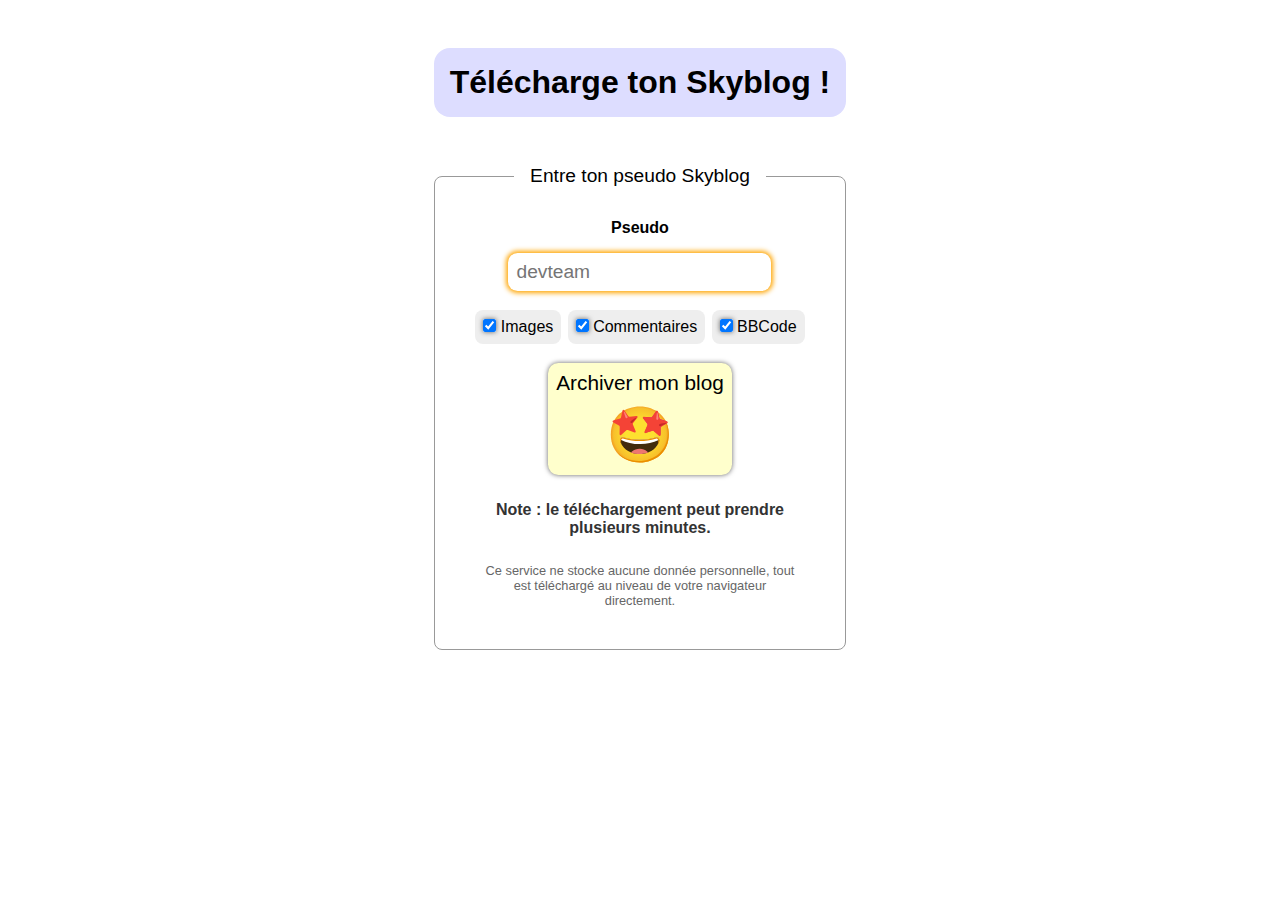
==== index.html @ 5f687f25 "Allow to download only posts, no images, no comments, for large blogs" ====
<!DOCTYPE html>
<html>
<head>
	<meta charset="utf-8" />
	<script type="text/javascript" src="jszip.js"></script>
	<script type="text/javascript" src="site.js"></script>
	<link rel="stylesheet" type="text/css" href="site.css" />
	<title>Télécharge ton Skyblog</title>
</head>

<body>
<div id="progress">
	<h3>Patience, téléchargement en cours…</h3>
	<dl>
		<dt>Articles</dt>
		<dd><progress id="posts" value=0></progress></dd>
		<dt>Images</dt>
		<dd><progress id="images" value=0></progress></dd>
	</dl>
</div>


<div id="finished" style="display: none">
	<h1>Téléchargement terminé !</h1>
	<p class="help"><a href="./">Recommencer</a></p>
</div>

<form method="post" action="">
	<h1>Télécharge ton Skyblog !</h1>
	<fieldset>
		<legend>
			Entre ton pseudo Skyblog
		</legend>
		<dl>
			<dt><label for="f_username">Pseudo</label></dt>
			<dd><input type="text" name="username" id="f_username" placeholder="devteam" /></dd>
			<dd class="check">
				<label><input type="checkbox" id="f_images" value=1 checked="checked" /> Images</label>
				<label><input type="checkbox" id="f_comments" value=1 checked="checked" /> Commentaires</label>
				<label><input type="checkbox" id="f_bbcode" value=1 checked="checked" /> BBCode</label>
			</dd>
			<dt>
				<button type="submit"><span>Archiver mon blog</span>
<svg enable-background="new 0 0 128 128" viewBox="0 0 128 128" xmlns="http://www.w3.org/2000/svg" xmlns:xlink="http://www.w3.org/1999/xlink"><radialGradient id="a" cx="63.6" cy="62.9" gradientUnits="userSpaceOnUse" r="56.9597"><stop offset=".5" stop-color="#fde030"/><stop offset=".92" stop-color="#f7c02b"/><stop offset="1" stop-color="#f4a223"/></radialGradient><radialGradient id="b" cx="94.5202" cy="89.652" fx="85.857" fy="82.6402" gradientTransform="matrix(1 0 0 -1 0 130)" gradientUnits="userSpaceOnUse" r="23.9109"><stop offset=".2" stop-color="#ff4081"/><stop offset=".88" stop-color="#cc1775"/></radialGradient><path d="m63.6 118.8c-27.9 0-58-17.5-58-55.9s30.1-55.9 58-55.9c15.5 0 29.8 5.1 40.4 14.4 11.5 10.2 17.6 24.6 17.6 41.5s-6.1 31.2-17.6 41.4c-10.6 9.3-25 14.5-40.4 14.5z" fill="url(#a)"/><path d="m111.49 29.67c5.33 8.6 8.11 18.84 8.11 30.23 0 16.9-6.1 31.2-17.6 41.4-10.6 9.3-25 14.5-40.4 14.5-18.06 0-37-7.35-48.18-22.94 10.76 17.66 31 25.94 50.18 25.94 15.4 0 29.8-5.2 40.4-14.5 11.5-10.2 17.6-24.5 17.6-41.4 0-12.74-3.47-24.06-10.11-33.23z" fill="#eb8f00"/><path d="m95.92 17.13-8.06 10.7c-.4.52-1.02.82-1.68.79l-13.38-.57c-1.1-.05-2.04.81-2.09 1.91-.02.44.11.87.36 1.23l7.69 11c.37.53.46 1.2.24 1.81l-4.68 12.56c-.38 1.04.15 2.19 1.18 2.57.41.15.85.16 1.27.04l12.81-3.92c.63-.19 1.31-.06 1.83.35l10.49 8.33c.87.68 2.12.54 2.81-.33.27-.35.42-.77.43-1.21l.23-13.39c.01-.66.35-1.27.9-1.63l11.16-7.37c.92-.61 1.18-1.85.57-2.77-.24-.37-.6-.65-1.02-.79l-12.67-4.36c-.64-.21-1.13-.73-1.31-1.38l-3.56-12.91c-.3-1.06-1.41-1.68-2.47-1.38-.42.12-.79.37-1.05.72z" fill="url(#b)"/><path d="m99.81 16.89 3 13.92c.23 1.07 1.02 1.93 2.07 2.24l13.38 4c1 .36 1.52 1.46 1.16 2.46-.14.4-.41.73-.77.96l-12 6.52c-1.01.51-1.65 1.55-1.65 2.68l.12 14.59c-.03 1.05-.91 1.88-1.97 1.85-.42-.01-.83-.16-1.15-.43l-10.48-9.41c-.81-.74-1.96-.97-3-.61l-13.3 4.53c-1.02.29-2.08-.3-2.38-1.32-.12-.4-.1-.83.06-1.22l5.86-13.37c.44-1.02.29-2.19-.4-3.06l-8.51-10.73c-.59-.89-.35-2.08.53-2.68.34-.23.75-.34 1.17-.32l13.89 1.58c1.09.12 2.15-.36 2.78-1.25l8.22-11.62c.65-.84 1.86-.99 2.69-.33.34.26.57.61.68 1.02z" fill="#f44336"/><path d="m96.63 30.34 1-9.6c.07-.53.15-1.45 1-1.28.67.14.74 1.59.74 1.59l1.3 8.14c.48 3.09-.16 4-1.32 4.36-1.35.45-3-.46-2.72-3.21z" fill="#ff847a"/><path d="m105.65 46 9.47-4.69c.47-.26 1.31-.65.86-1.38-.37-.57-1.76-.14-1.76-.14l-7.71 1.33c-2.28.3-3.92 1.1-4.33 2.45-.53 1.74.82 3.49 3.47 2.43z" fill="#c62828"/><path d="m32.5 14.5 8 11.74c.62.9 1.67 1.39 2.76 1.29l13.92-1.37c1.06-.03 1.95.8 1.98 1.86.01.41-.1.81-.33 1.14l-8.63 10.63c-.7.86-.87 2.03-.44 3.05l5.65 13.45c.37.99-.13 2.1-1.12 2.47-.4.15-.83.16-1.24.04l-13.27-4.73c-1.03-.37-2.18-.16-3 .56l-10.58 9.25c-.82.66-2.02.53-2.69-.29-.27-.33-.42-.75-.42-1.17l.33-14.59c.03-1.11-.56-2.13-1.52-2.68l-11.9-6.7c-.9-.54-1.2-1.72-.65-2.62.23-.39.6-.69 1.03-.83l13.45-3.82c1.04-.29 1.84-1.13 2.1-2.18l3.19-13.87c.29-1.02 1.35-1.61 2.37-1.32.4.11.76.36 1.01.69z" fill="#f44336"/><path d="m34.66 28.15-2.74-9.26c-.13-.52-.41-1.4.43-1.56.67-.13 1.3 1.19 1.3 1.19l4.28 7c1.63 2.68 1.37 3.75.44 4.53s-2.93.75-3.71-1.9z" fill="#ff847a"/><path d="m48.94 39.16 7-7.94c.34-.41 1-1.09.26-1.59-.55-.4-1.67.53-1.67.53l-6.63 4.16c-2 1.14-3.21 2.5-3.07 3.91.17 1.86 2.07 2.96 4.11.93z" fill="#c62828"/><path d="m102.07 71.62c-1.4-2.53-4.44-3.64-7.14-2.62-10.26 2.99-20.9 4.48-31.59 4.43-10.69.05-21.33-1.44-31.59-4.43-2.69-1.02-5.73.08-7.13 2.6-1.36 2.51-.38 5.42.77 7.93 6.42 14.1 20.57 22.54 37.87 22.59h.16c17.3 0 31.45-8.49 37.88-22.59 1.14-2.53 2.13-5.4.77-7.91z" fill="#422b0d"/><path d="m79.35 98.14c-.37-.34-.75-.65-1.13-1-4.08-3.59-9.36-5.52-14.8-5.41-5.6-.09-11.05 1.77-15.42 5.27-.38.31-.78.61-1.15 1s-.57.67-.81 1c5.5 2.15 11.36 3.25 17.27 3.22h.16c5.66 0 11.27-1.01 16.57-3-.2-.38-.43-.74-.69-1.08z" fill="#ed7770"/><path d="m94.93 69c-10.26 2.99-20.9 4.48-31.59 4.43-10.69.05-21.33-1.44-31.59-4.43-2.69-1.02-5.73.08-7.13 2.6-.2.38-.36.78-.46 1.19.33.17.71.34 1.16.52 12.04 6.03 25.35 9.09 38.81 8.93 12.91.15 25.67-2.66 37.33-8.2.47-.2.86-.39 1.21-.57-.08-.65-.29-1.29-.6-1.87-1.4-2.52-4.44-3.63-7.14-2.6z" fill="#fff"/><path d="m102.11 71.63c-1.42-2.53-4.47-3.65-7.19-2.63-10.26 2.99-20.9 4.48-31.58 4.43-10.69.05-21.33-1.44-31.59-4.43-2.69-1.02-5.73.08-7.13 2.6-1.36 2.51-.38 5.42.77 7.93.51 1.13 1.08 2.24 1.71 3.31 0 0-2.1-7.78-.28-10.04.62-.96 1.66-1.56 2.8-1.62.47 0 .93.08 1.38.22 10.44 3.07 21.27 4.62 32.16 4.6h.35c10.89.02 21.72-1.53 32.16-4.6.45-.14.91-.22 1.38-.22 1.14.06 2.19.66 2.81 1.62 1.85 2.26-.28 10.07-.28 10.07.62-1.07 1.24-2.17 1.76-3.31 1.14-2.51 2.13-5.41.77-7.93z" fill="#eb8f00"/></svg></button>
			</dt>
		</dl>
		<p class="help"><strong>Note : le téléchargement peut prendre plusieurs minutes.</strong></p>
		<p class="help">Ce service ne stocke aucune donnée personnelle, tout est téléchargé au niveau de votre navigateur directement.</p>
	</fieldset>
</form>

<template id="sidebar_right">
	<div id="bloginfo" class="sidebar-info-bloc">
		<h3><span>Infos</span></h3>
		<ul>
			<li>Création : <em>#date_created#</em></li>
			<li>Mise à jour : <em>#date_updated#</em></li>
			<li><em>#nb_posts#</em> articles</li>
			<li><em>#nb_comments#</em> commentaires</li>
			<li><em>#nb_friends#</em> amis</li>
			<li><em>#nb_visits#</em> visites</li>
		</ul>
	</div>
	<!--
	<div id="fans" class="sidebar-info-bloc thumbnails">
		<h3>
			<a href="">
				<span>Ses amis</span>
				<span class="nb">#nb_friends#</span>
				<span class="pointe_border"></span>
			</a>
		</h3>
		<ul class="liste-amis clearfix">
			#friends#
		</ul>
	</div>
	-->
</template>

<template id="sidebar_left">
   <h1 class="blogtitle" itemprop="name">
		#title#
	</h1>

	<div class="mini-profil">
		<div class="mini-profil-avatar">
			<img class="avatar" src="images/avatar.png" />
			<p class="infos">
				<a class="" href="#">
					#username#
				</a>
			</p>
		</div>
	</div>
	<h4>Description :</h4>
	<p class="description" itemprop="description">
		#description#
	</p>
</template>

<template id="comment">
	<div class="comment-item identified">
		<div class="clearfix">
			<p class="comment_info">
				<strong>#username#</strong>,
				<strong>Posté le </strong> #date#
			</p>
			<p>#comment#</p>
		</div>
	</div>
	<hr>
</template>

<template id="post">
	<div id="articles_container" class="clearfix">
		<div id="#id_post#" class="bloc article_item #class#">
			<div class="frontadmin-blog-article-wrapper">
				<h2 class="bloc_title">
					<a class="plink" href="##id_post#" itemprop="name">#title#</a>
				</h2>
			</div>
			<div class="post clearfix">
				#thumbnail#
				<div class="text-image-container">
					#text#
				</div>
			</div>
			<div class="article_bottom">
				<div class="date">
					<p class="created_on">
						<span>
							<time itemprop="dateCreated">
								Posté le #created_at#
							</time>
						</span>
					</p>
					<p class="modified_on">
						<time itemprop="dateModified">
							Modifié le #updated_at#
						</time>
					</p>
				</div>
			</div>
			#comments#
		</div>
	</div>
</template>

</body>
</html>
---- site.css ----
* {
	margin: 0;
	padding: 0;
}

body {
	font-family: Verdana, sans-serif;
	padding: 1em;
	display: flex;
	flex-direction: column;
	gap: 1em;
	justify-content: center;
	align-items: center;
	text-align: center;
}

h1, h3 {
	background: #ddf;
	border-radius: .5em;
	padding: .5em;
	margin: 2rem 0;
}

fieldset {
	border: 1px solid #999;
	border-radius: .5em;
	padding: 1em;
	text-align: center;
}

legend {
	padding: 1rem;
	font-size: 1.2em;
}

input, button {
	border-radius: .5em;
	border: none;
	box-shadow: 0px 0px 5px #666;
	padding: .5rem;
	font-size: 1.2em;
	transition: box-shadow .2s;
}

input:focus, button:focus {
	outline: none;
	box-shadow: 0px 0px 5px 2px orange;
}

dl dt {
	font-weight: bold;
}

dl {
	display: flex;
	flex-direction: column;
	gap: 1em;
	justify-content: center;
	align-items: center;
}

#progress {
	display: none;
}

button {
	font-size: 1.3em;
	cursor: pointer;
	display: flex;
	flex-direction: column;
	align-items: center;
	background: #ffc;
}

button:hover {
	color: darkred;
	background: #fee;
	text-decoration: underline;
	box-shadow: 0px 0px 5px 2px orange;
}

button svg {
	width: 64px;
	margin-top: .5rem;
}

progress[value] {
	appearance: none;
	border: none;
	width: 30em;
	height: 20px;
	background-color: #ddd;
	border-radius: 3px;
	box-shadow: 0 2px 3px rgba(0,0,0,.5) inset;
	position: relative;
}

progress[value]::-webkit-progress-bar {
	background-color: #ddd;
	border-radius: 3px;
	box-shadow: 0 2px 3px rgba(0,0,0,.5) inset;
}

progress[value]::-webkit-progress-value {
	position: relative;
	background-size: 35px 20px, 100% 100%, 100% 100%;
	border-radius:3px;
	background-image:
	linear-gradient(135deg, transparent, transparent 33%, rgba(0,0,0,.1) 33%, rgba(0,0,0,.1) 66%, transparent 66%),
	linear-gradient(to top, rgba(255, 255, 255, .25), rgba(0,0,0,.2)),
	linear-gradient(to right, #0c9, #f44);
}

p.help {
	color: #666;
	font-size: .8em;
	margin: 2em auto;
	max-width: 25em;
}

p.help strong {
	font-size: 1rem;
	color: #333;
}

.check {
	display: flex;
}

.check label {
	display: block;
	padding: .5rem;
	background: #eee;
	margin: .2rem;
	border-radius: .5em;
	cursor: pointer;
}
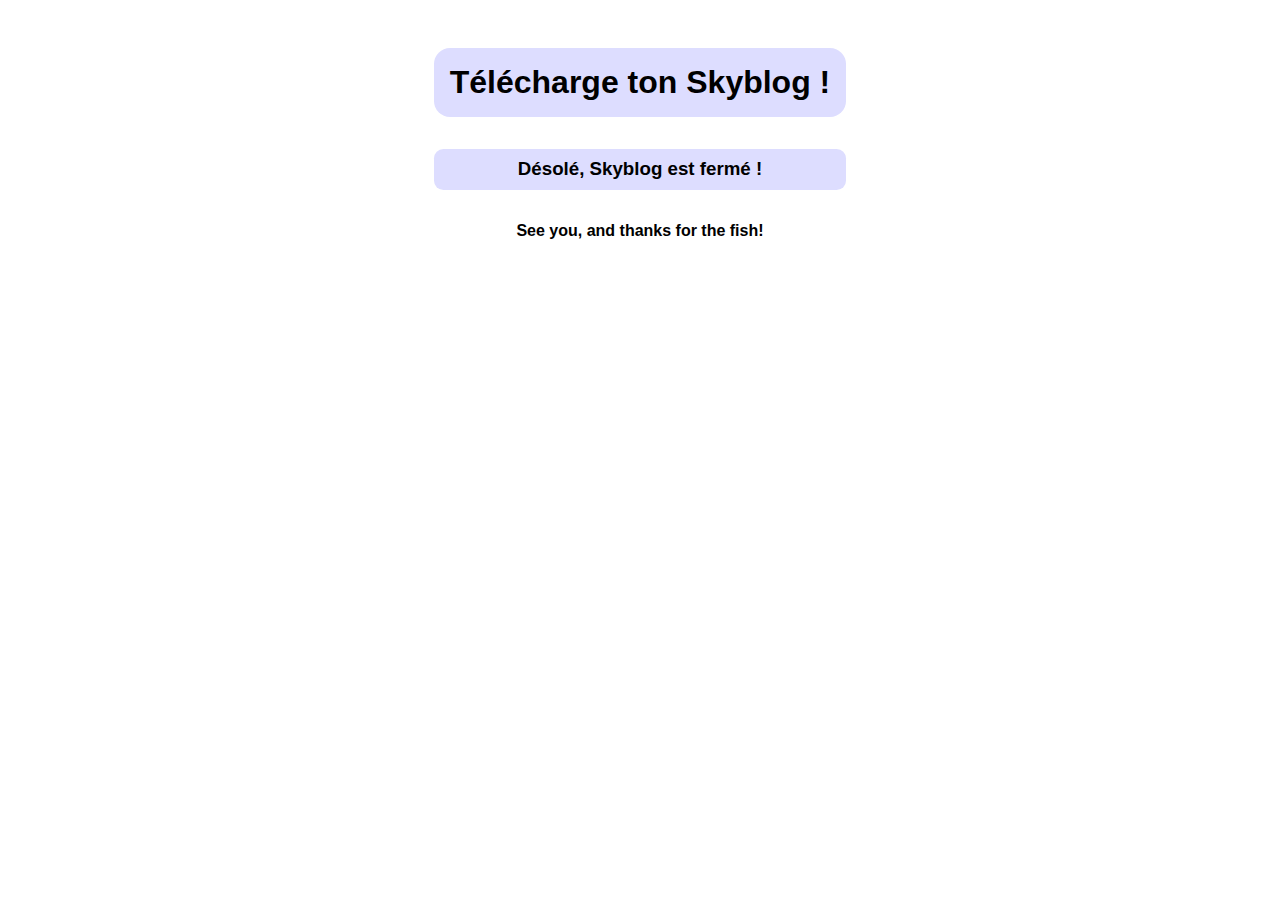
==== commit b1960d86: "Skyblog is closed :(" ====
--- a/index.html
+++ b/index.html
@@ -2,149 +2,18 @@
 <html>
 <head>
 	<meta charset="utf-8" />
-	<script type="text/javascript" src="jszip.js"></script>
-	<script type="text/javascript" src="site.js"></script>
-	<link rel="stylesheet" type="text/css" href="site.css" />
+	<link rel="stylesheet" type="text/css" href="site.css?v2" />
 	<title>Télécharge ton Skyblog</title>
 </head>
 
 <body>
-<div id="progress">
-	<h3>Patience, téléchargement en cours…</h3>
-	<dl>
-		<dt>Articles</dt>
-		<dd><progress id="posts" value=0></progress></dd>
-		<dt>Images</dt>
-		<dd><progress id="images" value=0></progress></dd>
-	</dl>
-</div>
 
-
-<div id="finished" style="display: none">
-	<h1>Téléchargement terminé !</h1>
-	<p class="help"><a href="./">Recommencer</a></p>
-</div>
 
 <form method="post" action="">
 	<h1>Télécharge ton Skyblog !</h1>
-	<fieldset>
-		<legend>
-			Entre ton pseudo Skyblog
-		</legend>
-		<dl>
-			<dt><label for="f_username">Pseudo</label></dt>
-			<dd><input type="text" name="username" id="f_username" placeholder="devteam" /></dd>
-			<dd class="check">
-				<label><input type="checkbox" id="f_images" value=1 checked="checked" /> Images</label>
-				<label><input type="checkbox" id="f_comments" value=1 checked="checked" /> Commentaires</label>
-				<label><input type="checkbox" id="f_bbcode" value=1 checked="checked" /> BBCode</label>
-			</dd>
-			<dt>
-				<button type="submit"><span>Archiver mon blog</span>
-<svg enable-background="new 0 0 128 128" viewBox="0 0 128 128" xmlns="http://www.w3.org/2000/svg" xmlns:xlink="http://www.w3.org/1999/xlink"><radialGradient id="a" cx="63.6" cy="62.9" gradientUnits="userSpaceOnUse" r="56.9597"><stop offset=".5" stop-color="#fde030"/><stop offset=".92" stop-color="#f7c02b"/><stop offset="1" stop-color="#f4a223"/></radialGradient><radialGradient id="b" cx="94.5202" cy="89.652" fx="85.857" fy="82.6402" gradientTransform="matrix(1 0 0 -1 0 130)" gradientUnits="userSpaceOnUse" r="23.9109"><stop offset=".2" stop-color="#ff4081"/><stop offset=".88" stop-color="#cc1775"/></radialGradient><path d="m63.6 118.8c-27.9 0-58-17.5-58-55.9s30.1-55.9 58-55.9c15.5 0 29.8 5.1 40.4 14.4 11.5 10.2 17.6 24.6 17.6 41.5s-6.1 31.2-17.6 41.4c-10.6 9.3-25 14.5-40.4 14.5z" fill="url(#a)"/><path d="m111.49 29.67c5.33 8.6 8.11 18.84 8.11 30.23 0 16.9-6.1 31.2-17.6 41.4-10.6 9.3-25 14.5-40.4 14.5-18.06 0-37-7.35-48.18-22.94 10.76 17.66 31 25.94 50.18 25.94 15.4 0 29.8-5.2 40.4-14.5 11.5-10.2 17.6-24.5 17.6-41.4 0-12.74-3.47-24.06-10.11-33.23z" fill="#eb8f00"/><path d="m95.92 17.13-8.06 10.7c-.4.52-1.02.82-1.68.79l-13.38-.57c-1.1-.05-2.04.81-2.09 1.91-.02.44.11.87.36 1.23l7.69 11c.37.53.46 1.2.24 1.81l-4.68 12.56c-.38 1.04.15 2.19 1.18 2.57.41.15.85.16 1.27.04l12.81-3.92c.63-.19 1.31-.06 1.83.35l10.49 8.33c.87.68 2.12.54 2.81-.33.27-.35.42-.77.43-1.21l.23-13.39c.01-.66.35-1.27.9-1.63l11.16-7.37c.92-.61 1.18-1.85.57-2.77-.24-.37-.6-.65-1.02-.79l-12.67-4.36c-.64-.21-1.13-.73-1.31-1.38l-3.56-12.91c-.3-1.06-1.41-1.68-2.47-1.38-.42.12-.79.37-1.05.72z" fill="url(#b)"/><path d="m99.81 16.89 3 13.92c.23 1.07 1.02 1.93 2.07 2.24l13.38 4c1 .36 1.52 1.46 1.16 2.46-.14.4-.41.73-.77.96l-12 6.52c-1.01.51-1.65 1.55-1.65 2.68l.12 14.59c-.03 1.05-.91 1.88-1.97 1.85-.42-.01-.83-.16-1.15-.43l-10.48-9.41c-.81-.74-1.96-.97-3-.61l-13.3 4.53c-1.02.29-2.08-.3-2.38-1.32-.12-.4-.1-.83.06-1.22l5.86-13.37c.44-1.02.29-2.19-.4-3.06l-8.51-10.73c-.59-.89-.35-2.08.53-2.68.34-.23.75-.34 1.17-.32l13.89 1.58c1.09.12 2.15-.36 2.78-1.25l8.22-11.62c.65-.84 1.86-.99 2.69-.33.34.26.57.61.68 1.02z" fill="#f44336"/><path d="m96.63 30.34 1-9.6c.07-.53.15-1.45 1-1.28.67.14.74 1.59.74 1.59l1.3 8.14c.48 3.09-.16 4-1.32 4.36-1.35.45-3-.46-2.72-3.21z" fill="#ff847a"/><path d="m105.65 46 9.47-4.69c.47-.26 1.31-.65.86-1.38-.37-.57-1.76-.14-1.76-.14l-7.71 1.33c-2.28.3-3.92 1.1-4.33 2.45-.53 1.74.82 3.49 3.47 2.43z" fill="#c62828"/><path d="m32.5 14.5 8 11.74c.62.9 1.67 1.39 2.76 1.29l13.92-1.37c1.06-.03 1.95.8 1.98 1.86.01.41-.1.81-.33 1.14l-8.63 10.63c-.7.86-.87 2.03-.44 3.05l5.65 13.45c.37.99-.13 2.1-1.12 2.47-.4.15-.83.16-1.24.04l-13.27-4.73c-1.03-.37-2.18-.16-3 .56l-10.58 9.25c-.82.66-2.02.53-2.69-.29-.27-.33-.42-.75-.42-1.17l.33-14.59c.03-1.11-.56-2.13-1.52-2.68l-11.9-6.7c-.9-.54-1.2-1.72-.65-2.62.23-.39.6-.69 1.03-.83l13.45-3.82c1.04-.29 1.84-1.13 2.1-2.18l3.19-13.87c.29-1.02 1.35-1.61 2.37-1.32.4.11.76.36 1.01.69z" fill="#f44336"/><path d="m34.66 28.15-2.74-9.26c-.13-.52-.41-1.4.43-1.56.67-.13 1.3 1.19 1.3 1.19l4.28 7c1.63 2.68 1.37 3.75.44 4.53s-2.93.75-3.71-1.9z" fill="#ff847a"/><path d="m48.94 39.16 7-7.94c.34-.41 1-1.09.26-1.59-.55-.4-1.67.53-1.67.53l-6.63 4.16c-2 1.14-3.21 2.5-3.07 3.91.17 1.86 2.07 2.96 4.11.93z" fill="#c62828"/><path d="m102.07 71.62c-1.4-2.53-4.44-3.64-7.14-2.62-10.26 2.99-20.9 4.48-31.59 4.43-10.69.05-21.33-1.44-31.59-4.43-2.69-1.02-5.73.08-7.13 2.6-1.36 2.51-.38 5.42.77 7.93 6.42 14.1 20.57 22.54 37.87 22.59h.16c17.3 0 31.45-8.49 37.88-22.59 1.14-2.53 2.13-5.4.77-7.91z" fill="#422b0d"/><path d="m79.35 98.14c-.37-.34-.75-.65-1.13-1-4.08-3.59-9.36-5.52-14.8-5.41-5.6-.09-11.05 1.77-15.42 5.27-.38.31-.78.61-1.15 1s-.57.67-.81 1c5.5 2.15 11.36 3.25 17.27 3.22h.16c5.66 0 11.27-1.01 16.57-3-.2-.38-.43-.74-.69-1.08z" fill="#ed7770"/><path d="m94.93 69c-10.26 2.99-20.9 4.48-31.59 4.43-10.69.05-21.33-1.44-31.59-4.43-2.69-1.02-5.73.08-7.13 2.6-.2.38-.36.78-.46 1.19.33.17.71.34 1.16.52 12.04 6.03 25.35 9.09 38.81 8.93 12.91.15 25.67-2.66 37.33-8.2.47-.2.86-.39 1.21-.57-.08-.65-.29-1.29-.6-1.87-1.4-2.52-4.44-3.63-7.14-2.6z" fill="#fff"/><path d="m102.11 71.63c-1.42-2.53-4.47-3.65-7.19-2.63-10.26 2.99-20.9 4.48-31.58 4.43-10.69.05-21.33-1.44-31.59-4.43-2.69-1.02-5.73.08-7.13 2.6-1.36 2.51-.38 5.42.77 7.93.51 1.13 1.08 2.24 1.71 3.31 0 0-2.1-7.78-.28-10.04.62-.96 1.66-1.56 2.8-1.62.47 0 .93.08 1.38.22 10.44 3.07 21.27 4.62 32.16 4.6h.35c10.89.02 21.72-1.53 32.16-4.6.45-.14.91-.22 1.38-.22 1.14.06 2.19.66 2.81 1.62 1.85 2.26-.28 10.07-.28 10.07.62-1.07 1.24-2.17 1.76-3.31 1.14-2.51 2.13-5.41.77-7.93z" fill="#eb8f00"/></svg></button>
-			</dt>
-		</dl>
-		<p class="help"><strong>Note : le téléchargement peut prendre plusieurs minutes.</strong></p>
-		<p class="help">Ce service ne stocke aucune donnée personnelle, tout est téléchargé au niveau de votre navigateur directement.</p>
-	</fieldset>
+	<h3>Désolé, Skyblog est fermé !</h3>
+	<h4>See you, and thanks for the fish!</h4>
 </form>
-
-<template id="sidebar_right">
-	<div id="bloginfo" class="sidebar-info-bloc">
-		<h3><span>Infos</span></h3>
-		<ul>
-			<li>Création : <em>#date_created#</em></li>
-			<li>Mise à jour : <em>#date_updated#</em></li>
-			<li><em>#nb_posts#</em> articles</li>
-			<li><em>#nb_comments#</em> commentaires</li>
-			<li><em>#nb_friends#</em> amis</li>
-			<li><em>#nb_visits#</em> visites</li>
-		</ul>
-	</div>
-	<!--
-	<div id="fans" class="sidebar-info-bloc thumbnails">
-		<h3>
-			<a href="">
-				<span>Ses amis</span>
-				<span class="nb">#nb_friends#</span>
-				<span class="pointe_border"></span>
-			</a>
-		</h3>
-		<ul class="liste-amis clearfix">
-			#friends#
-		</ul>
-	</div>
-	-->
-</template>
-
-<template id="sidebar_left">
-   <h1 class="blogtitle" itemprop="name">
-		#title#
-	</h1>
-
-	<div class="mini-profil">
-		<div class="mini-profil-avatar">
-			<img class="avatar" src="images/avatar.png" />
-			<p class="infos">
-				<a class="" href="#">
-					#username#
-				</a>
-			</p>
-		</div>
-	</div>
-	<h4>Description :</h4>
-	<p class="description" itemprop="description">
-		#description#
-	</p>
-</template>
-
-<template id="comment">
-	<div class="comment-item identified">
-		<div class="clearfix">
-			<p class="comment_info">
-				<strong>#username#</strong>,
-				<strong>Posté le </strong> #date#
-			</p>
-			<p>#comment#</p>
-		</div>
-	</div>
-	<hr>
-</template>
-
-<template id="post">
-	<div id="articles_container" class="clearfix">
-		<div id="#id_post#" class="bloc article_item #class#">
-			<div class="frontadmin-blog-article-wrapper">
-				<h2 class="bloc_title">
-					<a class="plink" href="##id_post#" itemprop="name">#title#</a>
-				</h2>
-			</div>
-			<div class="post clearfix">
-				#thumbnail#
-				<div class="text-image-container">
-					#text#
-				</div>
-			</div>
-			<div class="article_bottom">
-				<div class="date">
-					<p class="created_on">
-						<span>
-							<time itemprop="dateCreated">
-								Posté le #created_at#
-							</time>
-						</span>
-					</p>
-					<p class="modified_on">
-						<time itemprop="dateModified">
-							Modifié le #updated_at#
-						</time>
-					</p>
-				</div>
-			</div>
-			#comments#
-		</div>
-	</div>
-</template>
 
 </body>
 </html>--- a/site.css
+++ b/site.css
@@ -12,6 +12,8 @@
 	justify-content: center;
 	align-items: center;
 	text-align: center;
+	max-width: 50em;
+	margin: 0 auto;
 }
 
 h1, h3 {
@@ -70,6 +72,7 @@
 	flex-direction: column;
 	align-items: center;
 	background: #ffc;
+	color: #000;
 }
 
 button:hover {
@@ -134,4 +137,38 @@
 	margin: .2rem;
 	border-radius: .5em;
 	cursor: pointer;
+}
+
+#log {
+	overflow: auto;
+	color: #666;
+	font-size: .8em;
+	max-height: 15em;
+	background: #eee;
+	padding: .5em;
+	text-align: left;
+}
+
+#log table {
+	width: 100%;
+	border-collapse: collapse;
+}
+
+details {
+	margin: 2em 0;
+}
+
+#log table td {
+	padding: .1em .3em;
+}
+
+#msg {
+	margin: 1em 0;
+	color: darkred;
+	font-size: 1.2em;
+	background: #fee;
+	padding: .5rem;
+	border: 2px solid darkred;
+	border-radius: .5em;
+	display: none;
 }